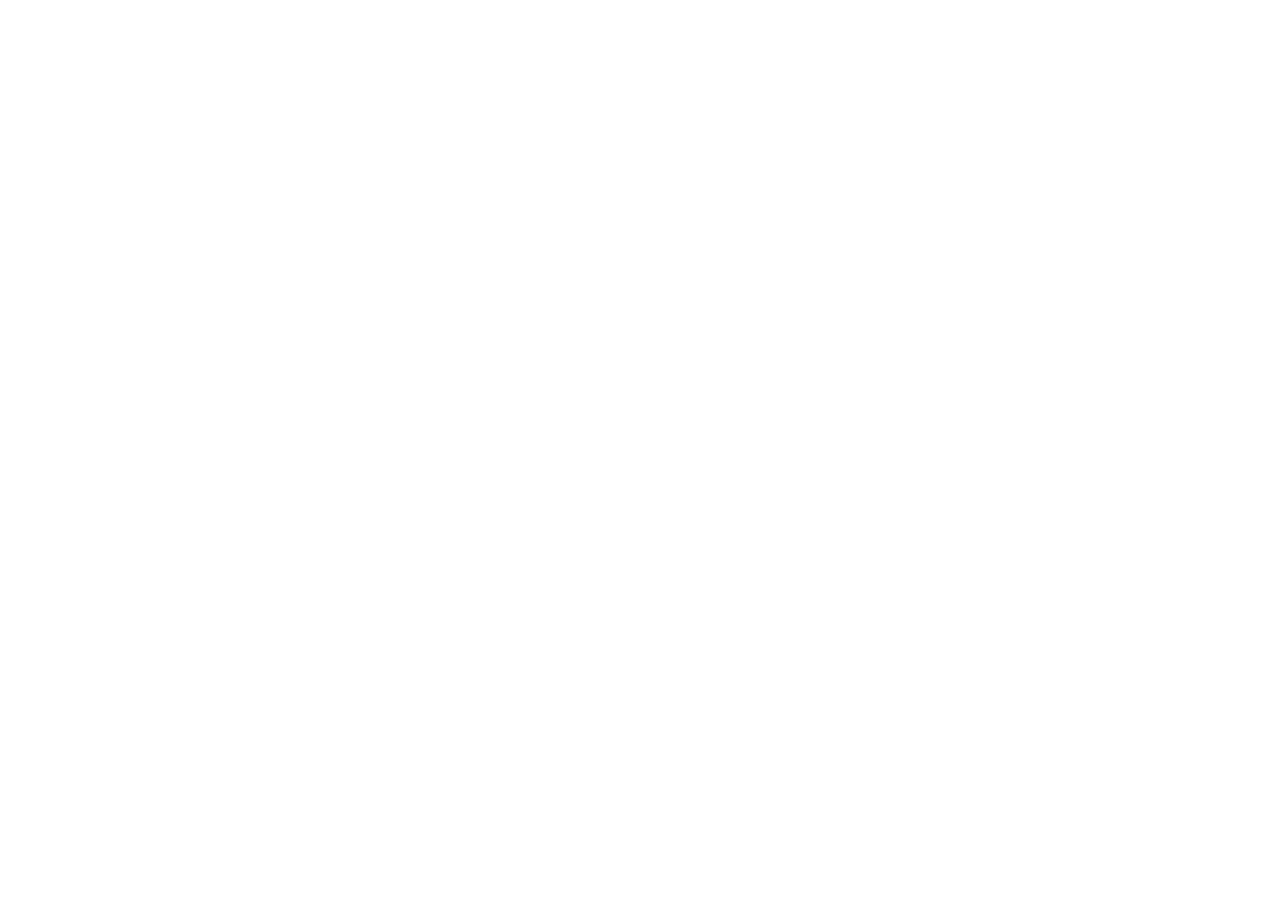
==== docs/v1.1/index.html @ 18effb19 "Create index.html" ====
<!--
LICENSE)
Copyright n138-kz and other contributors
Released under the MIT license
--><!DOCTYPE html><html lang="ja">
<head>
	<meta charset="utf-8" />
	<title>tw-tools</title>
	<meta http-equiv="X-UA-Compatible" content="IE=edge">
	<meta name="viewport" content="width=device-width,initial-scale=1">
	<meta http-equiv="Pragma" content="no-cache">
	<meta http-equiv="Cache-Control" content="no-cache">
	<meta http-equiv="Expires" content="0">
	<link rel="preconnect dns-prefetch" href="//github.com">
	<link rel="preconnect dns-prefetch" href="//n138-kz.github.io">
	<link rel="preconnect dns-prefetch" href="//code.jquery.com">
	<link rel="preconnect dns-prefetch" href="//accounts.google.com">
	<link rel="preconnect dns-prefetch" href="//www.google.com">
	<link rel="stylesheet" type="text/css" href="https://n138-kz.github.io/lib/master.css?t=0" />
	<script src="https://n138-kz.github.io/lib/master.js"></script>
	<script src="https://code.jquery.com/jquery-3.7.1.min.js"></script>
	<script src="https://accounts.google.com/gsi/client" async defer></script>
	<script src="https://www.google.com/recaptcha/api.js?render=6LfCHdcUAAAAAOwkHsW_7W7MfoOrvoIw9CXdLRBA"></script>
	<script src="https://n138-kz.github.io/lib/grecaptcha.js"></script>
	<style>
		:root {
			height:100vh;
			box-sizing: border-box;
		}
		code {
			padding-left: 10px;
			padding-right: 10px;
		}
		h1,h2,ul,ol,li {
			margin: 0;
			padding: 0;
			margin-block-start: 0em;
			margin-block-end: 0em;
		}
		ul,ol {
			margin-left:20px;
			padding-left:20px;
		}
		textarea {
			min-height: 5em;
			width: stretch;
			width: -moz-available; /* Firefox */
			width: -webkit-fill-available; /* Safari */
		}
		div.thumnails img {
			max-width: 100px;
			max-height: 100px;
		}
	</style>
	<script>
		function forceNameReplace_twing(array) {
			return array.map((elem) => elem.replace(/(name=.*)/g, 'name=orig'))
		}
		function forceNameReplace_discordapp(array) {
			return array.map((elem) => elem.replace(/(format=.*)/g, 'format=webp'))
		}
		function arrayUniq(array) {
			return array.filter((elem, index, self) => self.indexOf(elem) === index);
		}
		function resizeTarget(target) {
			target.style.height=`${target.value.trim().split('\n').length+5}em`;
		}
		function splitLine(target, section='') {
		}
		async function download_list(target, section='', download=true, copy2mem=false) {
			target.disabled = true;
			evented_on = target;
			target = target.parentNode.children.item(1);
			console.debug(target, evented_on);

			const permissionStatus = {};
			permissionStatus['clipboard-write'] = false;
			permissionStatus['clipboard-write'] = await navigator.permissions.query({name: 'clipboard-write'});
			console.debug(`[clipboard-write:permissionStatus:${permissionStatus['clipboard-write'].state}]`, await permissionStatus);

			if (target.tagName.toLowerCase()!='textarea') {
				evented_on.disabled = false;
				return null;
			}

			if(section == false) {
			} else if(section == '') {
				return null;
			} else if(section == 'pbs.twimg.com') {
				/* * function download_list */
				if (target.value.trim().length) {
					items = target.value.split('\n');
					items = items.map((elem) => `wget -O \'${elem.replace(/\?.*/, '').replace(/.*\//, '')}\' \'${elem}\'&`);
					items = items.join('\n') + '\n';
					console.log(items);
					
					if (download) {
						blob = new Blob([items], {type: 'text/plain'});
						a = document.createElement('a');
						a.href = URL.createObjectURL(blob);
						a.target = '_blank';
						a.download = `${(btoa(location.href)).slice(0, 8)}_${Math.trunc(new Date().getTime()/10**3)}.txt`;
						a.click();
					}
					if (copy2mem) {
						navigator.clipboard.writeText(items);
					}
				}
			} else if(section == 'video.twimg.com') {
				/* * function download_list */
				if (target.value.trim().length) {
					items = target.value.split('\n');
					items = items.map((elem) => `ffmpeg -hide_banner -i \'${elem}\' -y -- ${elem.replace(/\?.*/, '').replace(/.*\//, '').replace('.m3u8', '')}.mp4; \\`);
					items = items.join('\n') + '\n';
					console.log(items);
					
					if (download) {
						blob = new Blob([items], {type: 'text/plain'});
						a = document.createElement('a');
						a.href = URL.createObjectURL(blob);
						a.target = '_blank';
						a.download = `${(btoa(location.href)).slice(0, 8)}_${Math.trunc(new Date().getTime()/10**3)}.txt`;
						a.click();
					}
					if (copy2mem) {
						navigator.clipboard.writeText(items);
					}
				}
			} else if(section == 'media.discordapp.net') {
				/* * function download_list */
				if (target.value.trim().length) {
					items = target.value.split('\n');
					items = items.map((elem) => `wget -O \'${elem.replace(/\?.*/, '').replace(/.*\//, '')}\' \'${elem}\'&`);
					items = items.join('\n') + '\n';
					console.log(items);
					
					if (download) {
						blob = new Blob([items], {type: 'text/plain'});
						a = document.createElement('a');
						a.href = URL.createObjectURL(blob);
						a.target = '_blank';
						a.download = `${(btoa(location.href)).slice(0, 8)}_${Math.trunc(new Date().getTime()/10**3)}.txt`;
						a.click();
					}
					if (copy2mem) {
						navigator.clipboard.writeText(items);
					}
				}
			} else {
				/* * function download_list */
				console.warn('Unknown `section`', section);
			}
			evented_on.disabled = false;
		}
		async function readClipboard(target) {
			const permissionStatus = {
				clipboard: {
					read: await navigator.permissions.query({name: 'clipboard-read'}),
					write: await navigator.permissions.query({name: 'clipboard-write'}),
				},
			};
			console.debug(permissionStatus);

			let text;
			try {
				text = await navigator.clipboard.readText();
			} catch (error) {
				text = '';
				console.error(error);
				console.trace(error);
			}
			console.log(text);
			return text;
		}
		function view_thumnails(target) {
			data = target.value;
			console.log(data);
			data = data.split('\n');
			dom = [];
			dom[0] = document.createElement('div');
			dom[0].classList.add('thumnails');
			for (let i = 0; i < data.length; i++) {
				dom[1] = document.createElement('a');
				dom[1].href = data[i];
				dom[2] = document.createElement('img');
				dom[2].src = data[i].replace(/(name=.*)/g, 'name=thumb');
				dom[2].setAttribute('onerror', 'removeErrorEntries(this.src);this.remove();');
				dom[1].appendChild(dom[2]);
				dom[0].appendChild(dom[1]);
			}
			Array.from(document.querySelectorAll('div.thumnails')).map((elem) => elem.remove());
			target.parentNode.parentNode.after(dom[0]);
		}
		function removeErrorEntries(removetxt='') {
			console.log(`removetxt: ${removetxt}`, );
			const textareas = Array.from(document.querySelectorAll('textarea'));

			const escapedText = remotetxt.replace(/[.*+?^${}()|[\]\\]/g, '\\$&');
			const regex = new RegExp(`^${escapedText}$`, 'gm');

			textareas.forEach((e1) => {
			  if (e1.value.length > 0) {
			    e1.value = e1.value.replace(regex, '');
			    e1.dispatchEvent(new Event('change', { bubbles: true }));
			    e1.dispatchEvent(new Event('input', { bubbles: true }));
			    e1.dispatchEvent(new Event('blur', { bubbles: true }));
			  }
			});
		}
	</script>
</head>
<body>
	<section>
	</section>
</body>
</html>
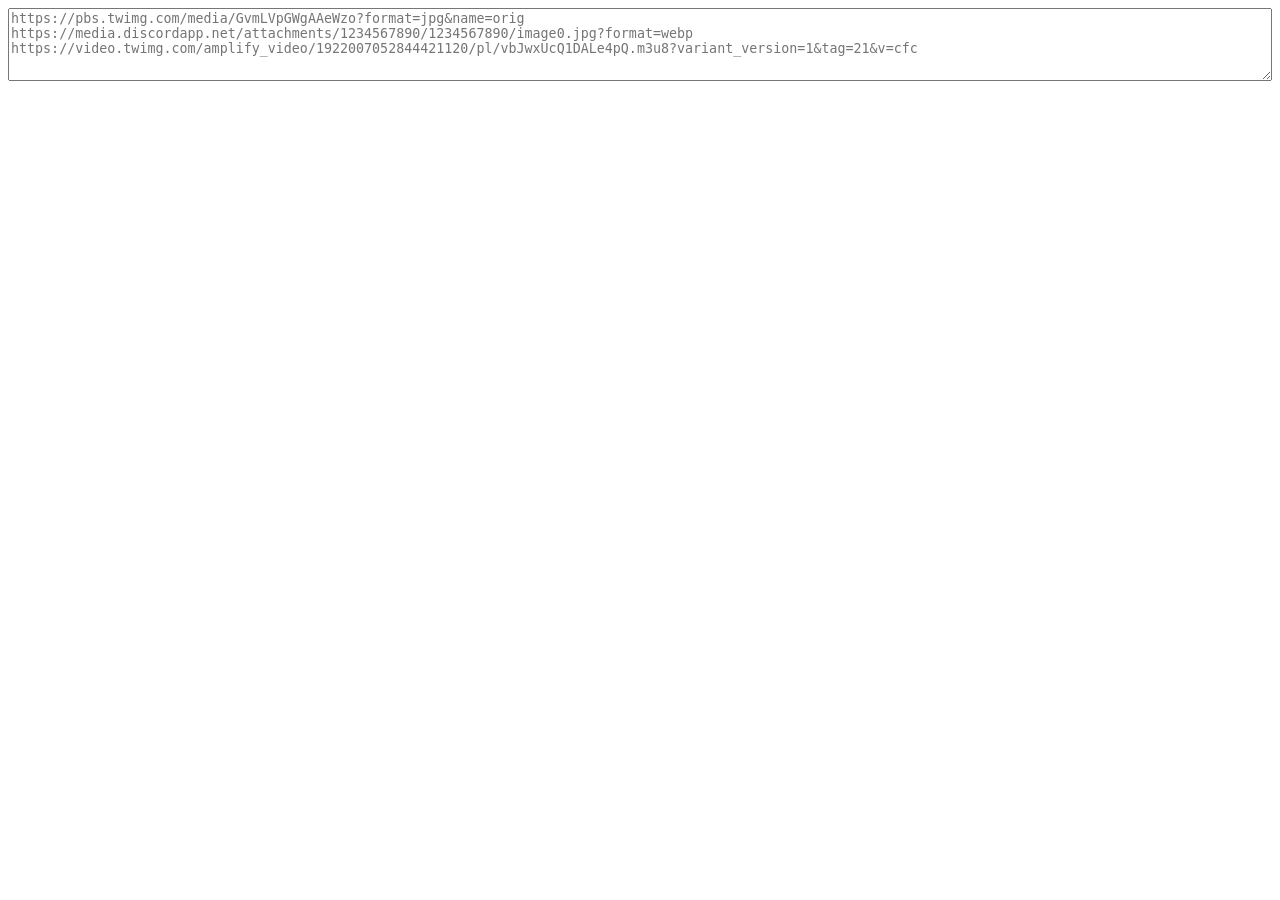
==== commit 4aed35e8: "__init__" ====
--- a/docs/v1.1/index.html
+++ b/docs/v1.1/index.html
@@ -22,36 +22,8 @@
 	<script src="https://accounts.google.com/gsi/client" async defer></script>
 	<script src="https://www.google.com/recaptcha/api.js?render=6LfCHdcUAAAAAOwkHsW_7W7MfoOrvoIw9CXdLRBA"></script>
 	<script src="https://n138-kz.github.io/lib/grecaptcha.js"></script>
-	<style>
-		:root {
-			height:100vh;
-			box-sizing: border-box;
-		}
-		code {
-			padding-left: 10px;
-			padding-right: 10px;
-		}
-		h1,h2,ul,ol,li {
-			margin: 0;
-			padding: 0;
-			margin-block-start: 0em;
-			margin-block-end: 0em;
-		}
-		ul,ol {
-			margin-left:20px;
-			padding-left:20px;
-		}
-		textarea {
-			min-height: 5em;
-			width: stretch;
-			width: -moz-available; /* Firefox */
-			width: -webkit-fill-available; /* Safari */
-		}
-		div.thumnails img {
-			max-width: 100px;
-			max-height: 100px;
-		}
-	</style>
+	<link rel="stylesheet" href="main.css">
+	<script src="common.js"></script>
 	<script>
 		function forceNameReplace_twing(array) {
 			return array.map((elem) => elem.replace(/(name=.*)/g, 'name=orig'))
@@ -59,158 +31,52 @@
 		function forceNameReplace_discordapp(array) {
 			return array.map((elem) => elem.replace(/(format=.*)/g, 'format=webp'))
 		}
-		function arrayUniq(array) {
-			return array.filter((elem, index, self) => self.indexOf(elem) === index);
+		function __init__() {
+			const dom=[];
+			{
+				dom.push(document.createElement('section'));
+				{
+					dom.push(document.createElement('div'));
+					{
+						dom.push(document.createElement('form'));
+						dom[dom.length-1].method='post';
+						dom[dom.length-1].action='';
+						{
+							dom.push(document.createElement('textarea'));
+							dom[dom.length-1].setAttribute('onclick',
+								'(async () => { this.value += await readClipboard(); })()'
+							);
+							dom[dom.length-1].setAttribute('onblur',
+								'splitLine(this);'
+							);
+							dom[dom.length-1].placeholder='';
+							dom[dom.length-1].placeholder+='https://pbs.twimg.com/media/GvmLVpGWgAAeWzo?format=jpg&name=orig';
+							dom[dom.length-1].placeholder+='\n';
+							dom[dom.length-1].placeholder+='https://media.discordapp.net/attachments/1234567890/1234567890/image0.jpg?format=webp';
+							dom[dom.length-1].placeholder+='\n';
+							dom[dom.length-1].placeholder+='https://video.twimg.com/amplify_video/1922007052844421120/pl/vbJwxUcQ1DALe4pQ.m3u8?variant_version=1&tag=21&v=cfc';
+							dom[dom.length-1].placeholder+='\n';
+							
+							dom[dom.length-2].appendChild(dom[dom.length-1]);
+							dom.pop();
+						}
+						dom[dom.length-2].appendChild(dom[dom.length-1]);
+						dom.pop();
+					}
+					dom[dom.length-2].appendChild(dom[dom.length-1]);
+					dom.pop();
+				}
+				console.log(dom);
+				console.log(dom[0]);
+				console.log(dom.length)
+				document.body.appendChild(dom[0]);
+				dom.pop();
+			}
 		}
-		function resizeTarget(target) {
-			target.style.height=`${target.value.trim().split('\n').length+5}em`;
-		}
-		function splitLine(target, section='') {
-		}
-		async function download_list(target, section='', download=true, copy2mem=false) {
-			target.disabled = true;
-			evented_on = target;
-			target = target.parentNode.children.item(1);
-			console.debug(target, evented_on);
-
-			const permissionStatus = {};
-			permissionStatus['clipboard-write'] = false;
-			permissionStatus['clipboard-write'] = await navigator.permissions.query({name: 'clipboard-write'});
-			console.debug(`[clipboard-write:permissionStatus:${permissionStatus['clipboard-write'].state}]`, await permissionStatus);
-
-			if (target.tagName.toLowerCase()!='textarea') {
-				evented_on.disabled = false;
-				return null;
-			}
-
-			if(section == false) {
-			} else if(section == '') {
-				return null;
-			} else if(section == 'pbs.twimg.com') {
-				/* * function download_list */
-				if (target.value.trim().length) {
-					items = target.value.split('\n');
-					items = items.map((elem) => `wget -O \'${elem.replace(/\?.*/, '').replace(/.*\//, '')}\' \'${elem}\'&`);
-					items = items.join('\n') + '\n';
-					console.log(items);
-					
-					if (download) {
-						blob = new Blob([items], {type: 'text/plain'});
-						a = document.createElement('a');
-						a.href = URL.createObjectURL(blob);
-						a.target = '_blank';
-						a.download = `${(btoa(location.href)).slice(0, 8)}_${Math.trunc(new Date().getTime()/10**3)}.txt`;
-						a.click();
-					}
-					if (copy2mem) {
-						navigator.clipboard.writeText(items);
-					}
-				}
-			} else if(section == 'video.twimg.com') {
-				/* * function download_list */
-				if (target.value.trim().length) {
-					items = target.value.split('\n');
-					items = items.map((elem) => `ffmpeg -hide_banner -i \'${elem}\' -y -- ${elem.replace(/\?.*/, '').replace(/.*\//, '').replace('.m3u8', '')}.mp4; \\`);
-					items = items.join('\n') + '\n';
-					console.log(items);
-					
-					if (download) {
-						blob = new Blob([items], {type: 'text/plain'});
-						a = document.createElement('a');
-						a.href = URL.createObjectURL(blob);
-						a.target = '_blank';
-						a.download = `${(btoa(location.href)).slice(0, 8)}_${Math.trunc(new Date().getTime()/10**3)}.txt`;
-						a.click();
-					}
-					if (copy2mem) {
-						navigator.clipboard.writeText(items);
-					}
-				}
-			} else if(section == 'media.discordapp.net') {
-				/* * function download_list */
-				if (target.value.trim().length) {
-					items = target.value.split('\n');
-					items = items.map((elem) => `wget -O \'${elem.replace(/\?.*/, '').replace(/.*\//, '')}\' \'${elem}\'&`);
-					items = items.join('\n') + '\n';
-					console.log(items);
-					
-					if (download) {
-						blob = new Blob([items], {type: 'text/plain'});
-						a = document.createElement('a');
-						a.href = URL.createObjectURL(blob);
-						a.target = '_blank';
-						a.download = `${(btoa(location.href)).slice(0, 8)}_${Math.trunc(new Date().getTime()/10**3)}.txt`;
-						a.click();
-					}
-					if (copy2mem) {
-						navigator.clipboard.writeText(items);
-					}
-				}
-			} else {
-				/* * function download_list */
-				console.warn('Unknown `section`', section);
-			}
-			evented_on.disabled = false;
-		}
-		async function readClipboard(target) {
-			const permissionStatus = {
-				clipboard: {
-					read: await navigator.permissions.query({name: 'clipboard-read'}),
-					write: await navigator.permissions.query({name: 'clipboard-write'}),
-				},
-			};
-			console.debug(permissionStatus);
-
-			let text;
-			try {
-				text = await navigator.clipboard.readText();
-			} catch (error) {
-				text = '';
-				console.error(error);
-				console.trace(error);
-			}
-			console.log(text);
-			return text;
-		}
-		function view_thumnails(target) {
-			data = target.value;
-			console.log(data);
-			data = data.split('\n');
-			dom = [];
-			dom[0] = document.createElement('div');
-			dom[0].classList.add('thumnails');
-			for (let i = 0; i < data.length; i++) {
-				dom[1] = document.createElement('a');
-				dom[1].href = data[i];
-				dom[2] = document.createElement('img');
-				dom[2].src = data[i].replace(/(name=.*)/g, 'name=thumb');
-				dom[2].setAttribute('onerror', 'removeErrorEntries(this.src);this.remove();');
-				dom[1].appendChild(dom[2]);
-				dom[0].appendChild(dom[1]);
-			}
-			Array.from(document.querySelectorAll('div.thumnails')).map((elem) => elem.remove());
-			target.parentNode.parentNode.after(dom[0]);
-		}
-		function removeErrorEntries(removetxt='') {
-			console.log(`removetxt: ${removetxt}`, );
-			const textareas = Array.from(document.querySelectorAll('textarea'));
-
-			const escapedText = remotetxt.replace(/[.*+?^${}()|[\]\\]/g, '\\$&');
-			const regex = new RegExp(`^${escapedText}$`, 'gm');
-
-			textareas.forEach((e1) => {
-			  if (e1.value.length > 0) {
-			    e1.value = e1.value.replace(regex, '');
-			    e1.dispatchEvent(new Event('change', { bubbles: true }));
-			    e1.dispatchEvent(new Event('input', { bubbles: true }));
-			    e1.dispatchEvent(new Event('blur', { bubbles: true }));
-			  }
-			});
-		}
+		window.addEventListener('DOMContentLoaded', async ()=>{
+			__init__();
+		});
 	</script>
 </head>
-<body>
-	<section>
-	</section>
-</body>
+<body></body>
 </html>
--- a/docs/v1.1/main.css
+++ b/docs/v1.1/main.css
@@ -0,0 +1,28 @@
+:root {
+    height: 100vh;
+    box-sizing: border-box;
+}
+code {
+    padding-left: 10px;
+    padding-right: 10px;
+}
+h1,h2,ul,ol,li {
+    margin: 0;
+    padding: 0;
+    margin-block-start: 0em;
+    margin-block-end: 0em;
+}
+ul,ol {
+    margin-left: 20px;
+    padding-left: 20px;
+}
+textarea {
+    min-height: 5em;
+    width: stretch;
+    width: -moz-available; /* Firefox */
+    width: -webkit-fill-available; /* Safari */
+}
+div.thumnails img {
+    max-width: 100px;
+    max-height: 100px;
+}
